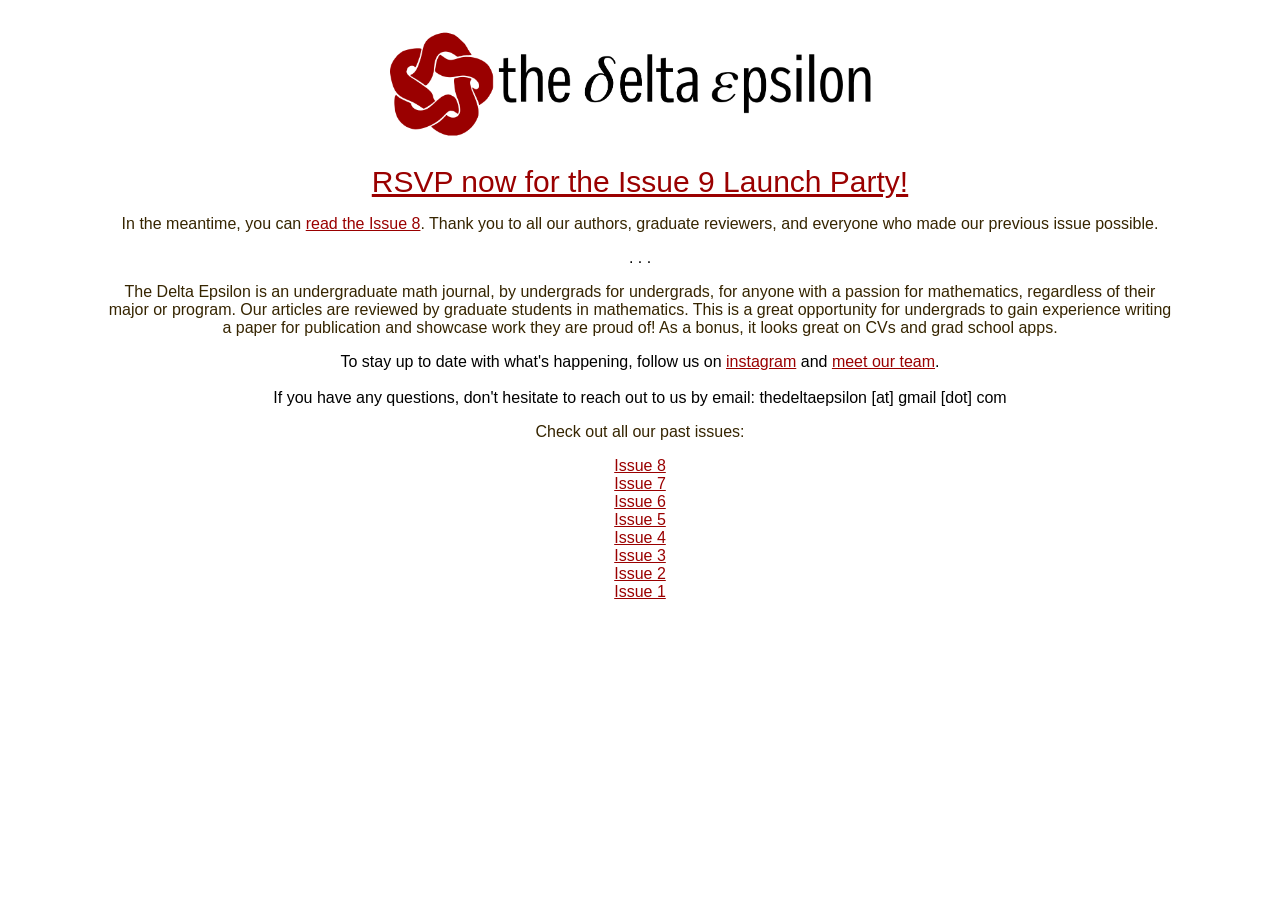
==== index.html @ b5459c5b "added team page" ====
<!doctype html>
<html>
  <head>
    <link rel="stylesheet" href="./css/index.css">
    <title>the Delta Epsilon</title>
    <style>
    </style>
  </head>
  <body>
    <a href="index.html"><img src="./photos/logo1.png" alt="The Delta Epsilon"></a>
    <br>
    <mytag><a href=https://docs.google.com/forms/d/e/1FAIpQLSdu4XZXyIPhKfmHBT5FYzTjBdSdDh2yuFuFNnMVTf_WHfq1lw/viewform>RSVP now for the Issue 9 Launch Party!</a></mytag> <br>
    <p>In the meantime, you can <a href="./pdfs/DE8.pdf">read the Issue 8</a>. Thank you to all our authors, graduate reviewers, and everyone who made our previous issue possible.</p>
    <c>. . .</c>
    <p>The Delta Epsilon is an undergraduate math journal, by undergrads for undergrads, for anyone with a passion for mathematics, regardless of their major or program. Our articles are reviewed by graduate students in mathematics. This is a great opportunity for undergrads to gain experience writing a paper for publication and showcase work they are proud of! As a bonus, it looks great on CVs and grad school apps. </p>
   
    To stay up to date with what's happening, follow us on <a href=https://www.instagram.com/thedeltaepsilon>instagram</a> and <a href="team.html">meet our team</a>.
  <br>
  </br>
    If you have any questions, don't hesitate to reach out to us by email: thedeltaepsilon [at] gmail [dot] com
    <br>
    <p>Check out all our past issues:</p>
    <a href="./pdfs/DE8.pdf">Issue 8</a>
    <br>
    <a href="./pdfs/DE7.pdf">Issue 7</a>
    <br>
    <a href="./pdfs/DE6.pdf">Issue 6</a>
    <br>
    <a href="./pdfs/DE5.pdf">Issue 5</a>
    <br>
    <a href="./pdfs/DE4.pdf">Issue 4</a>
    <br>
    <a href="./pdfs/DE3.pdf">Issue 3</a>
    <br>
    <a href="./pdfs/DE2.pdf">Issue 2</a>
    <br>
    <a href="./pdfs/DE1.pdf">Issue 1</a>
  </body>
</html>
---- css/index.css ----
body {
    background-color: rgb(255, 255, 255);
    text-align: center;
    font-family: Arial, sans-serif;
}
a {
    color: #9a0000;
}
mytag {
    color: rgb(210, 4, 45);
    font-size: 30px;
}
p {
    color: rgb(54, 37, 0);
    margin-right: 100px;
    margin-left: 100px;
}
.bio{
    margin-right: 300px;
    margin-left: 300px;
}
t{
    color: #000000;
    font-size: 40px;
}
span{
    color: rgb(54, 37, 0);
}
img{
    padding: 20px;
    width: 500px;
}
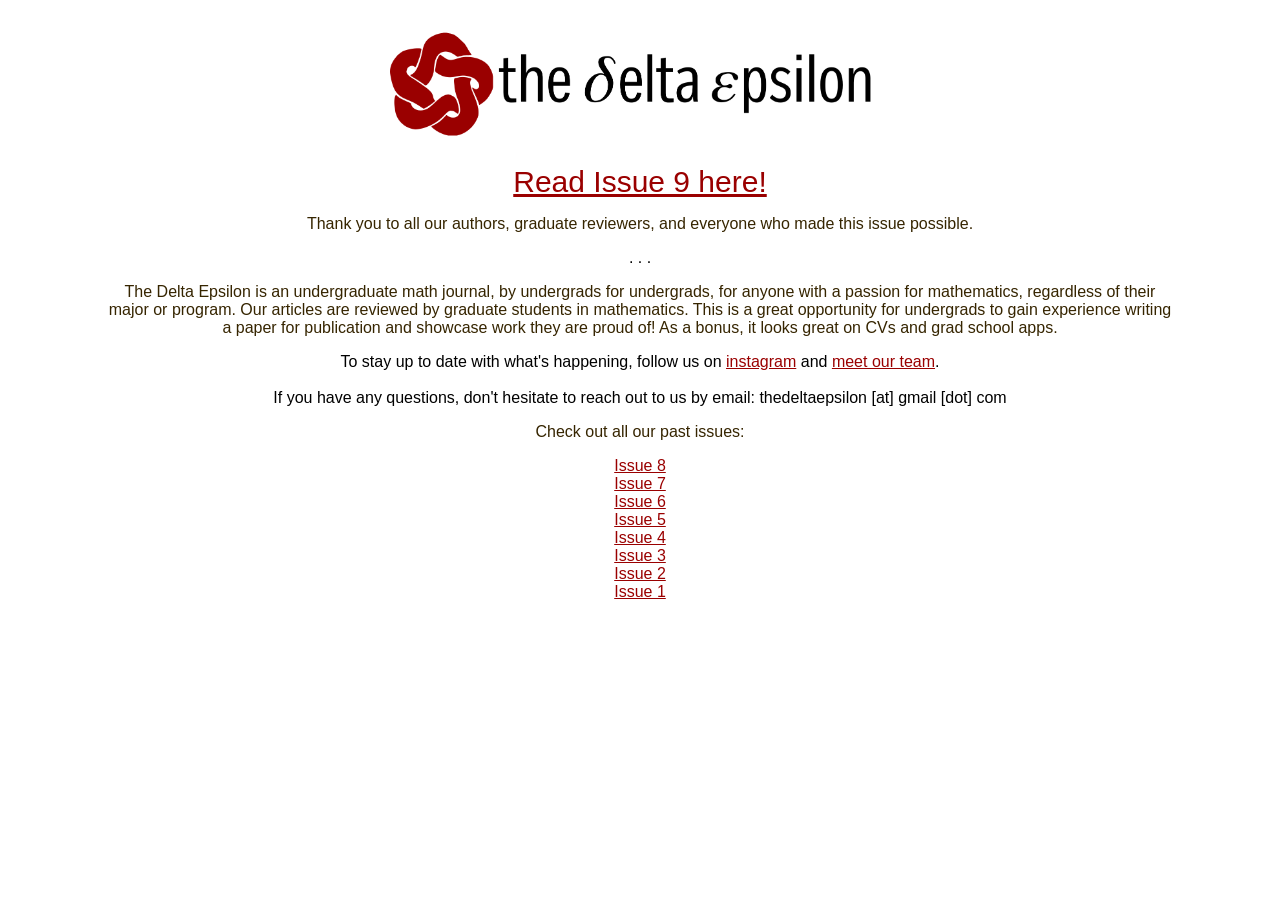
==== commit e5a6e243: "Update index.html" ====
--- a/index.html
+++ b/index.html
@@ -1,7 +1,9 @@
 <!doctype html>
 <html>
   <head>
+    <meta name="google-site-verification" content="wvJJUER_ugNyQEDBmqNHeeeNpe-SajAL2BR3ygUydaY"/>
     <link rel="stylesheet" href="./css/index.css">
+    <link rel="icon" type="image/x-icon" href="photos/favicon.png">
     <title>the Delta Epsilon</title>
     <style>
     </style>
@@ -9,8 +11,8 @@
   <body>
     <a href="index.html"><img src="./photos/logo1.png" alt="The Delta Epsilon"></a>
     <br>
-    <mytag><a href=https://docs.google.com/forms/d/e/1FAIpQLSdu4XZXyIPhKfmHBT5FYzTjBdSdDh2yuFuFNnMVTf_WHfq1lw/viewform>RSVP now for the Issue 9 Launch Party!</a></mytag> <br>
-    <p>In the meantime, you can <a href="./pdfs/DE8.pdf">read the Issue 8</a>. Thank you to all our authors, graduate reviewers, and everyone who made our previous issue possible.</p>
+    <mytag><a href="./pdfs/DE9.pdf">Read Issue 9 here!</a></mytag> <br>
+    <p>Thank you to all our authors, graduate reviewers, and everyone who made this issue possible.</p>
     <c>. . .</c>
     <p>The Delta Epsilon is an undergraduate math journal, by undergrads for undergrads, for anyone with a passion for mathematics, regardless of their major or program. Our articles are reviewed by graduate students in mathematics. This is a great opportunity for undergrads to gain experience writing a paper for publication and showcase work they are proud of! As a bonus, it looks great on CVs and grad school apps. </p>
    
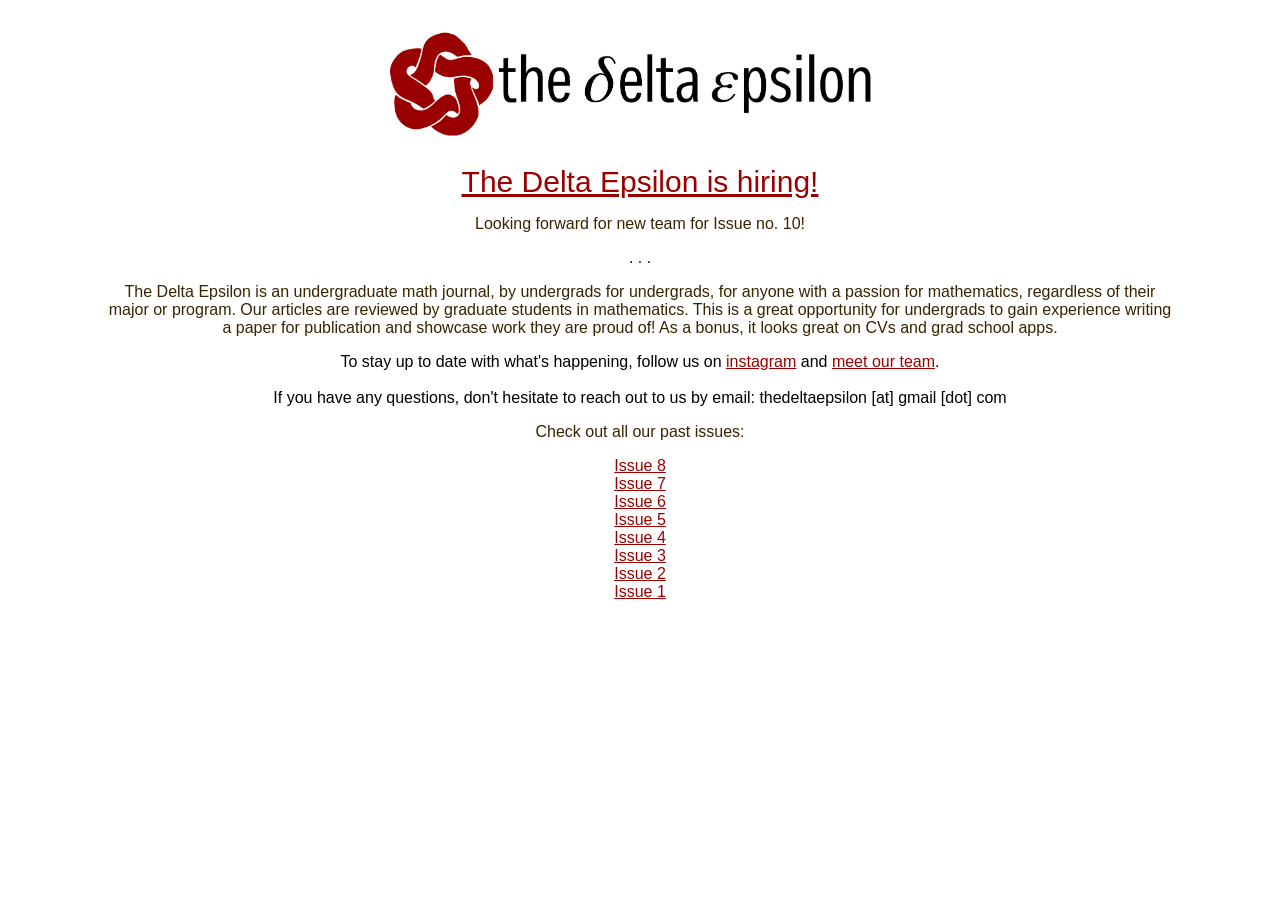
==== commit d8e7d3a1: "Update index.html" ====
--- a/index.html
+++ b/index.html
@@ -11,8 +11,8 @@
   <body>
     <a href="index.html"><img src="./photos/logo1.png" alt="The Delta Epsilon"></a>
     <br>
-    <mytag><a href="./pdfs/DE9.pdf">Read Issue 9 here!</a></mytag> <br>
-    <p>Thank you to all our authors, graduate reviewers, and everyone who made this issue possible.</p>
+    <mytag><a href="https://forms.gle/F8dKiSiAuywyePac9">The Delta Epsilon is hiring!</a></mytag> <br>
+    <p>Looking forward for new team for Issue no. 10! </p>
     <c>. . .</c>
     <p>The Delta Epsilon is an undergraduate math journal, by undergrads for undergrads, for anyone with a passion for mathematics, regardless of their major or program. Our articles are reviewed by graduate students in mathematics. This is a great opportunity for undergrads to gain experience writing a paper for publication and showcase work they are proud of! As a bonus, it looks great on CVs and grad school apps. </p>
    
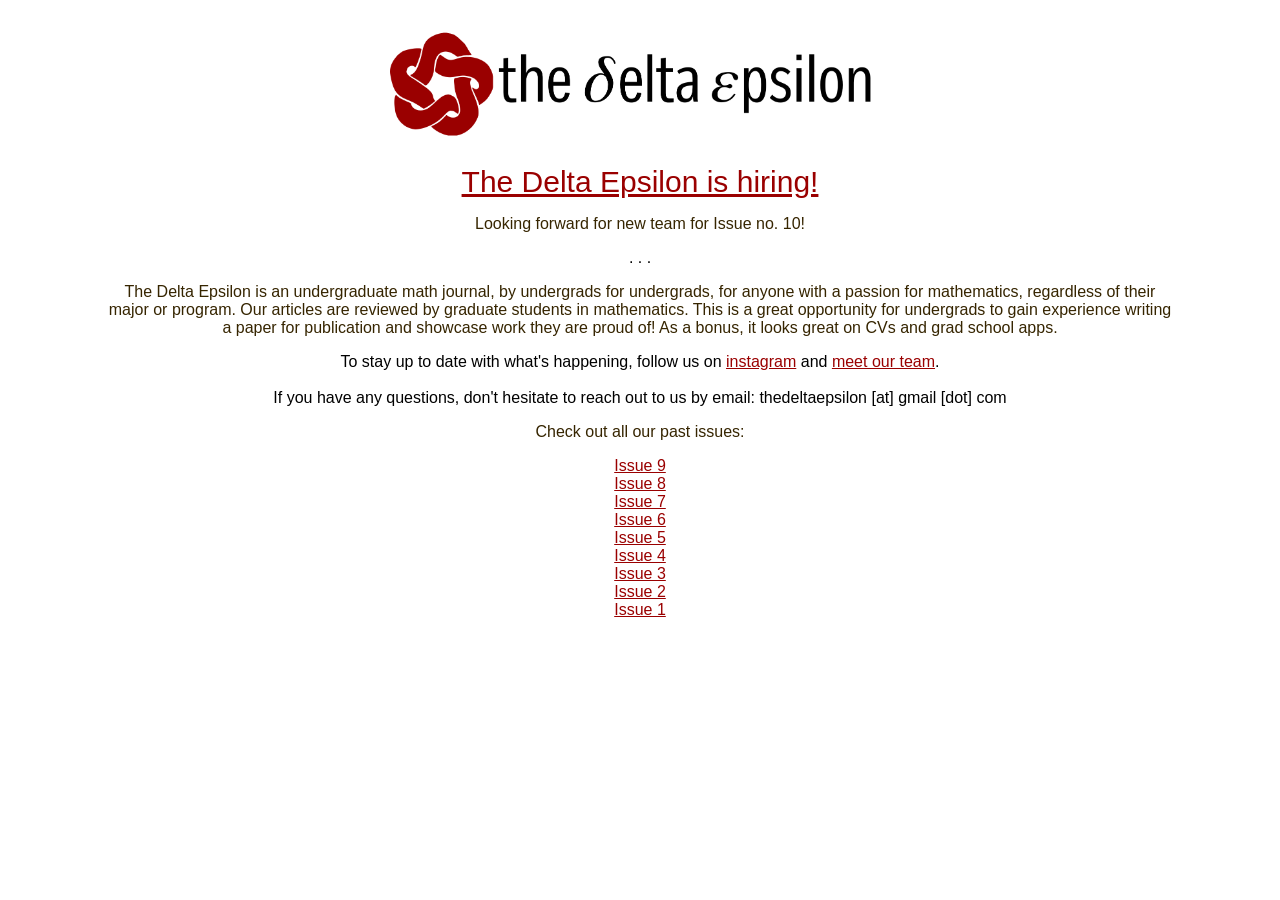
==== commit fc718015: "Update index.html" ====
--- a/index.html
+++ b/index.html
@@ -22,6 +22,8 @@
     If you have any questions, don't hesitate to reach out to us by email: thedeltaepsilon [at] gmail [dot] com
     <br>
     <p>Check out all our past issues:</p>
+    <a href="./pdfs/DE9.pdf">Issue 9</a>
+    <br>
     <a href="./pdfs/DE8.pdf">Issue 8</a>
     <br>
     <a href="./pdfs/DE7.pdf">Issue 7</a>
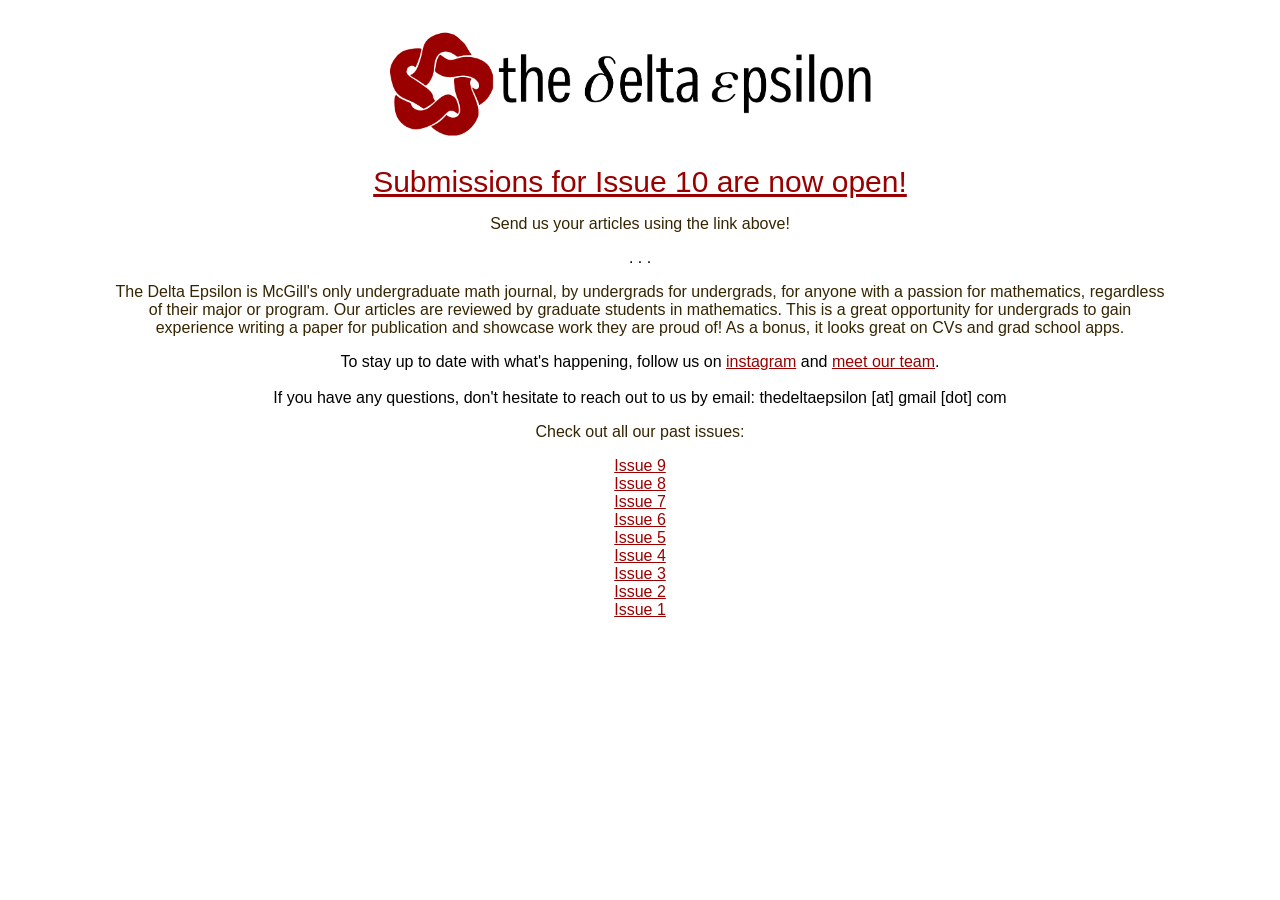
==== commit 81df753d: "added submission link, cleared last year's editors page" ====
--- a/index.html
+++ b/index.html
@@ -11,10 +11,10 @@
   <body>
     <a href="index.html"><img src="./photos/logo1.png" alt="The Delta Epsilon"></a>
     <br>
-    <mytag><a href="https://forms.gle/F8dKiSiAuywyePac9">The Delta Epsilon is hiring!</a></mytag> <br>
-    <p>Looking forward for new team for Issue no. 10! </p>
+    <mytag><a href="https://docs.google.com/forms/d/e/1FAIpQLSfrgHUoFbM2f9cwm7wQ9hy-UmBpNV5qBsYxdg32cF1rbQXIuA/viewform">Submissions for Issue 10 are now open!</a></mytag> <br>
+    <p>Send us your articles using the link above! </p>
     <c>. . .</c>
-    <p>The Delta Epsilon is an undergraduate math journal, by undergrads for undergrads, for anyone with a passion for mathematics, regardless of their major or program. Our articles are reviewed by graduate students in mathematics. This is a great opportunity for undergrads to gain experience writing a paper for publication and showcase work they are proud of! As a bonus, it looks great on CVs and grad school apps. </p>
+    <p>The Delta Epsilon is McGill's only undergraduate math journal, by undergrads for undergrads, for anyone with a passion for mathematics, regardless of their major or program. Our articles are reviewed by graduate students in mathematics. This is a great opportunity for undergrads to gain experience writing a paper for publication and showcase work they are proud of! As a bonus, it looks great on CVs and grad school apps. </p>
    
     To stay up to date with what's happening, follow us on <a href=https://www.instagram.com/thedeltaepsilon>instagram</a> and <a href="team.html">meet our team</a>.
   <br>
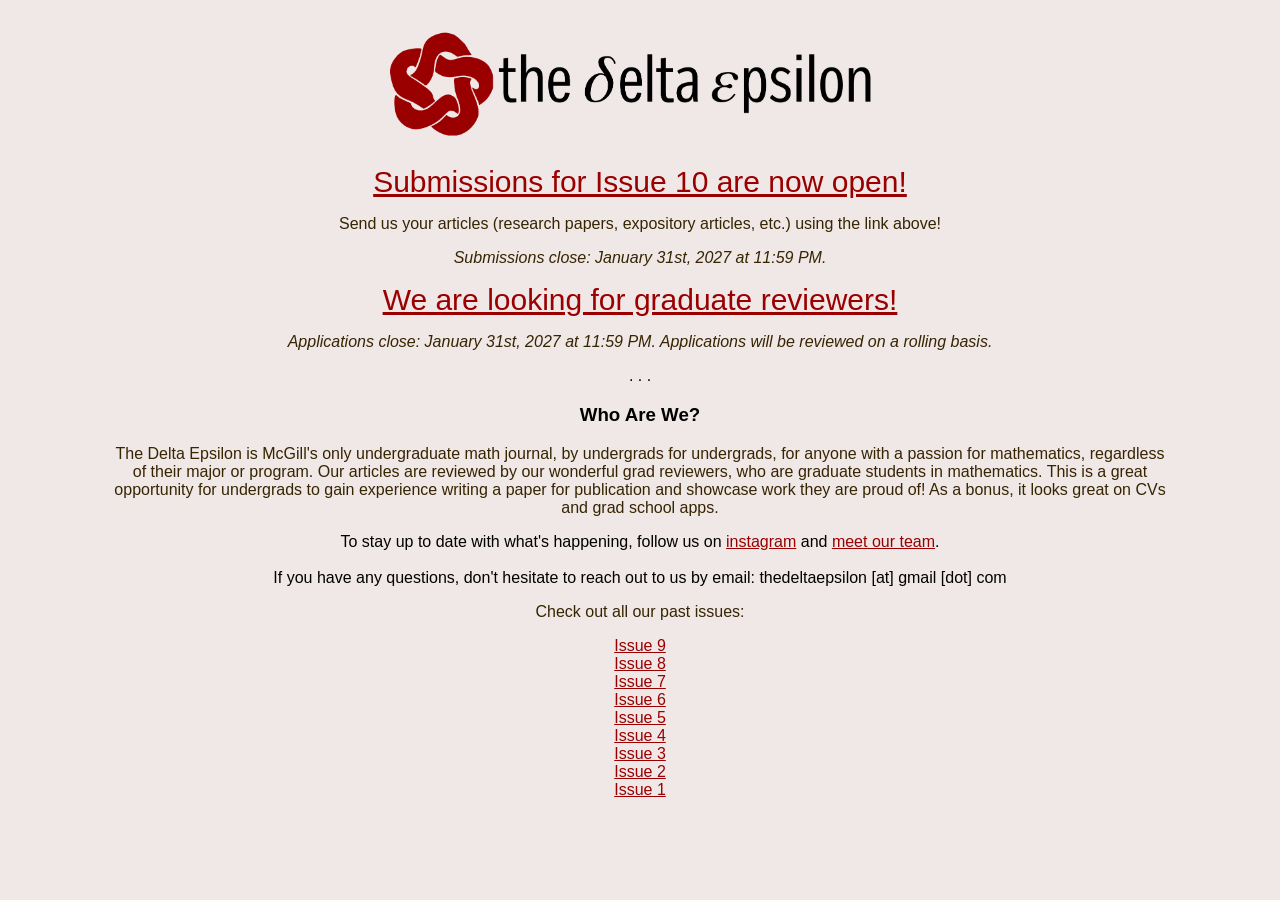
==== commit d392cda6: "added grad reviewer application request" ====
--- a/index.html
+++ b/index.html
@@ -12,9 +12,13 @@
     <a href="index.html"><img src="./photos/logo1.png" alt="The Delta Epsilon"></a>
     <br>
     <mytag><a href="https://docs.google.com/forms/d/e/1FAIpQLSfrgHUoFbM2f9cwm7wQ9hy-UmBpNV5qBsYxdg32cF1rbQXIuA/viewform">Submissions for Issue 10 are now open!</a></mytag> <br>
-    <p>Send us your articles using the link above! </p>
+    <p>Send us your articles (research papers, expository articles, etc.) using the link above! </p>
+    <p><i>Submissions close: January 31st, 2027 at 11:59 PM.</i> </p>
+    <mytag><a href="https://docs.google.com/forms/d/e/1FAIpQLSezOvdBPuq7k2tU7Q16SUqbJmmJMGDdLJDH-LY-zS-aZrc_Vw/viewform?usp=dialog">We are looking for graduate reviewers!</a></mytag> <br>
+    <p><i>Applications close: January 31st, 2027 at 11:59 PM. Applications will be reviewed on a rolling basis.</i></p>
     <c>. . .</c>
-    <p>The Delta Epsilon is McGill's only undergraduate math journal, by undergrads for undergrads, for anyone with a passion for mathematics, regardless of their major or program. Our articles are reviewed by graduate students in mathematics. This is a great opportunity for undergrads to gain experience writing a paper for publication and showcase work they are proud of! As a bonus, it looks great on CVs and grad school apps. </p>
+    <h3>Who Are We?</h3>
+    <p>The Delta Epsilon is McGill's only undergraduate math journal, by undergrads for undergrads, for anyone with a passion for mathematics, regardless of their major or program. Our articles are reviewed by our wonderful grad reviewers, who are graduate students in mathematics. This is a great opportunity for undergrads to gain experience writing a paper for publication and showcase work they are proud of! As a bonus, it looks great on CVs and grad school apps. </p>
    
     To stay up to date with what's happening, follow us on <a href=https://www.instagram.com/thedeltaepsilon>instagram</a> and <a href="team.html">meet our team</a>.
   <br>
--- a/css/index.css
+++ b/css/index.css
@@ -1,5 +1,5 @@
 body {
-    background-color: rgb(255, 255, 255);
+    background-color: rgb(240, 231, 231);
     text-align: center;
     font-family: Arial, sans-serif;
 }
